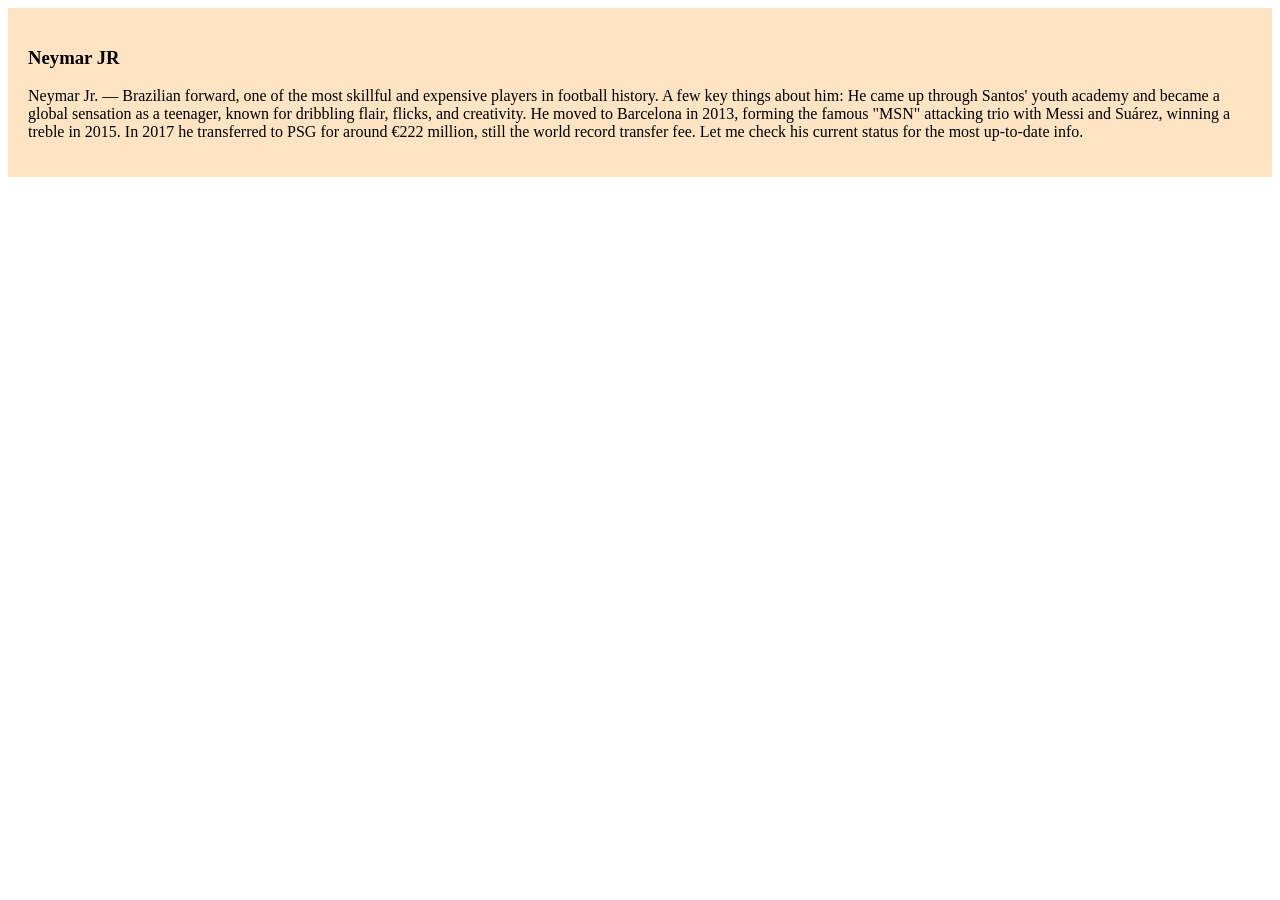
==== fity.html @ c395551b "fity" ====
<!DOCTYPE html>
<html lang="en">
<head>
    <meta charset="UTF-8">
    <meta name="viewport" content="width=device-width, initial-scale=1.0">
    <title>The Neymar</title>
    <link rel="stylesheet" href="styles/blog.css">
</head>
<body>
    <div>
        <h3>Neymar JR</h3>
    <p>Neymar Jr. — Brazilian forward, one of the most skillful and expensive players in football history. A few key things about him:
    He came up through Santos' youth academy and became a global sensation as a teenager, known for dribbling flair, flicks, and creativity. He moved to Barcelona in 2013, forming the famous "MSN" attacking trio with Messi and Suárez, winning a treble in 2015. In 2017 he transferred to PSG for around €222 million, still the world record transfer fee.
    Let me check his current status for the most up-to-date info.
    </p>
    </div>
</body>
</html>
---- styles/blog.css ----
div{
    background-color: bisque;
    padding: 20px;
}
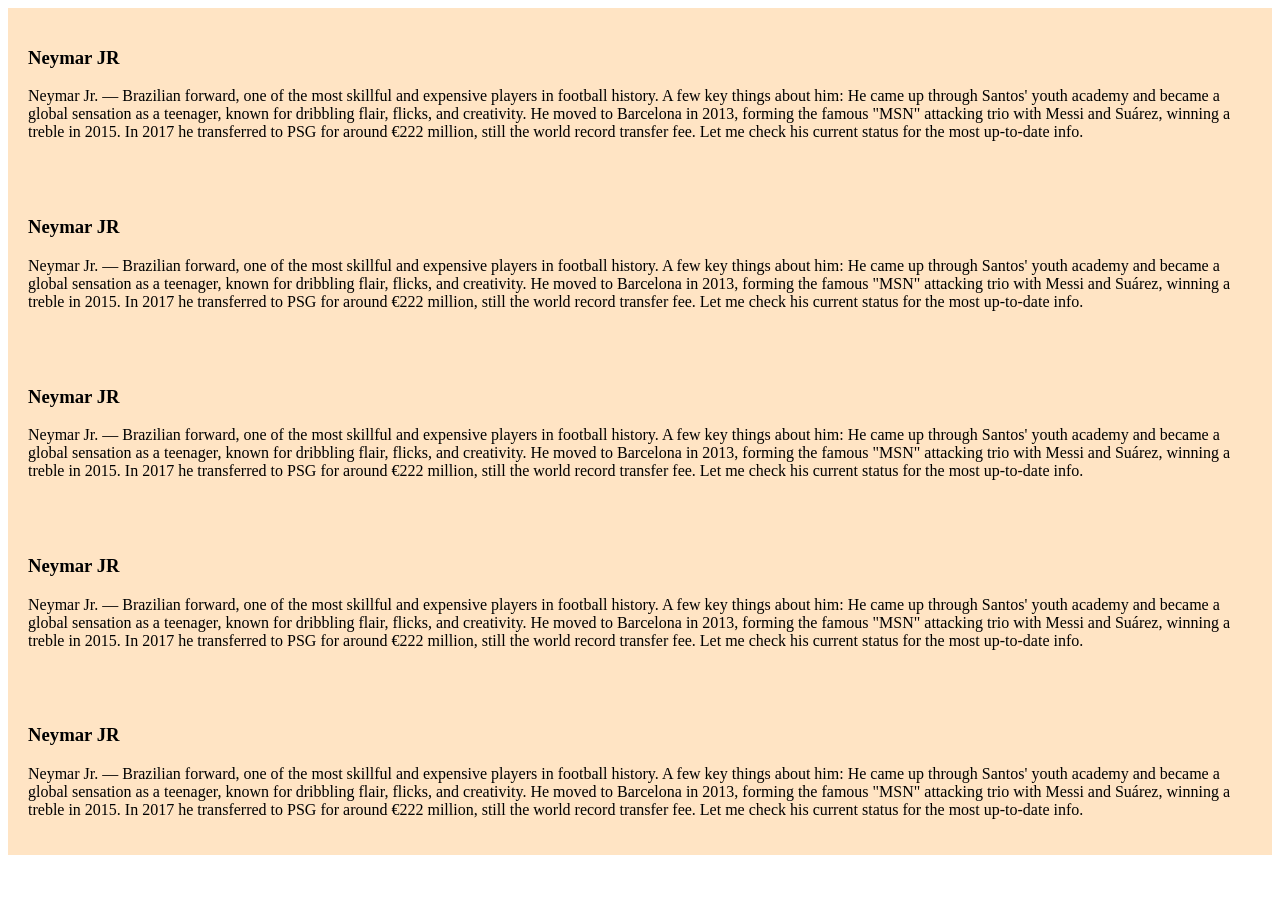
==== commit 6c1f7760: "3 da korsi" ====
--- a/fity.html
+++ b/fity.html
@@ -14,5 +14,33 @@
     Let me check his current status for the most up-to-date info.
     </p>
     </div>
+    <div>
+        <h3>Neymar JR</h3>
+    <p>Neymar Jr. — Brazilian forward, one of the most skillful and expensive players in football history. A few key things about him:
+    He came up through Santos' youth academy and became a global sensation as a teenager, known for dribbling flair, flicks, and creativity. He moved to Barcelona in 2013, forming the famous "MSN" attacking trio with Messi and Suárez, winning a treble in 2015. In 2017 he transferred to PSG for around €222 million, still the world record transfer fee.
+    Let me check his current status for the most up-to-date info.
+    </p>
+    </div>
+    <div>
+        <h3>Neymar JR</h3>
+    <p>Neymar Jr. — Brazilian forward, one of the most skillful and expensive players in football history. A few key things about him:
+    He came up through Santos' youth academy and became a global sensation as a teenager, known for dribbling flair, flicks, and creativity. He moved to Barcelona in 2013, forming the famous "MSN" attacking trio with Messi and Suárez, winning a treble in 2015. In 2017 he transferred to PSG for around €222 million, still the world record transfer fee.
+    Let me check his current status for the most up-to-date info.
+    </p>
+    </div>
+    <div>
+        <h3>Neymar JR</h3>
+    <p>Neymar Jr. — Brazilian forward, one of the most skillful and expensive players in football history. A few key things about him:
+    He came up through Santos' youth academy and became a global sensation as a teenager, known for dribbling flair, flicks, and creativity. He moved to Barcelona in 2013, forming the famous "MSN" attacking trio with Messi and Suárez, winning a treble in 2015. In 2017 he transferred to PSG for around €222 million, still the world record transfer fee.
+    Let me check his current status for the most up-to-date info.
+    </p>
+    </div>
+    <div>
+        <h3>Neymar JR</h3>
+    <p>Neymar Jr. — Brazilian forward, one of the most skillful and expensive players in football history. A few key things about him:
+    He came up through Santos' youth academy and became a global sensation as a teenager, known for dribbling flair, flicks, and creativity. He moved to Barcelona in 2013, forming the famous "MSN" attacking trio with Messi and Suárez, winning a treble in 2015. In 2017 he transferred to PSG for around €222 million, still the world record transfer fee.
+    Let me check his current status for the most up-to-date info.
+    </p>
+    </div>
 </body>
 </html>
